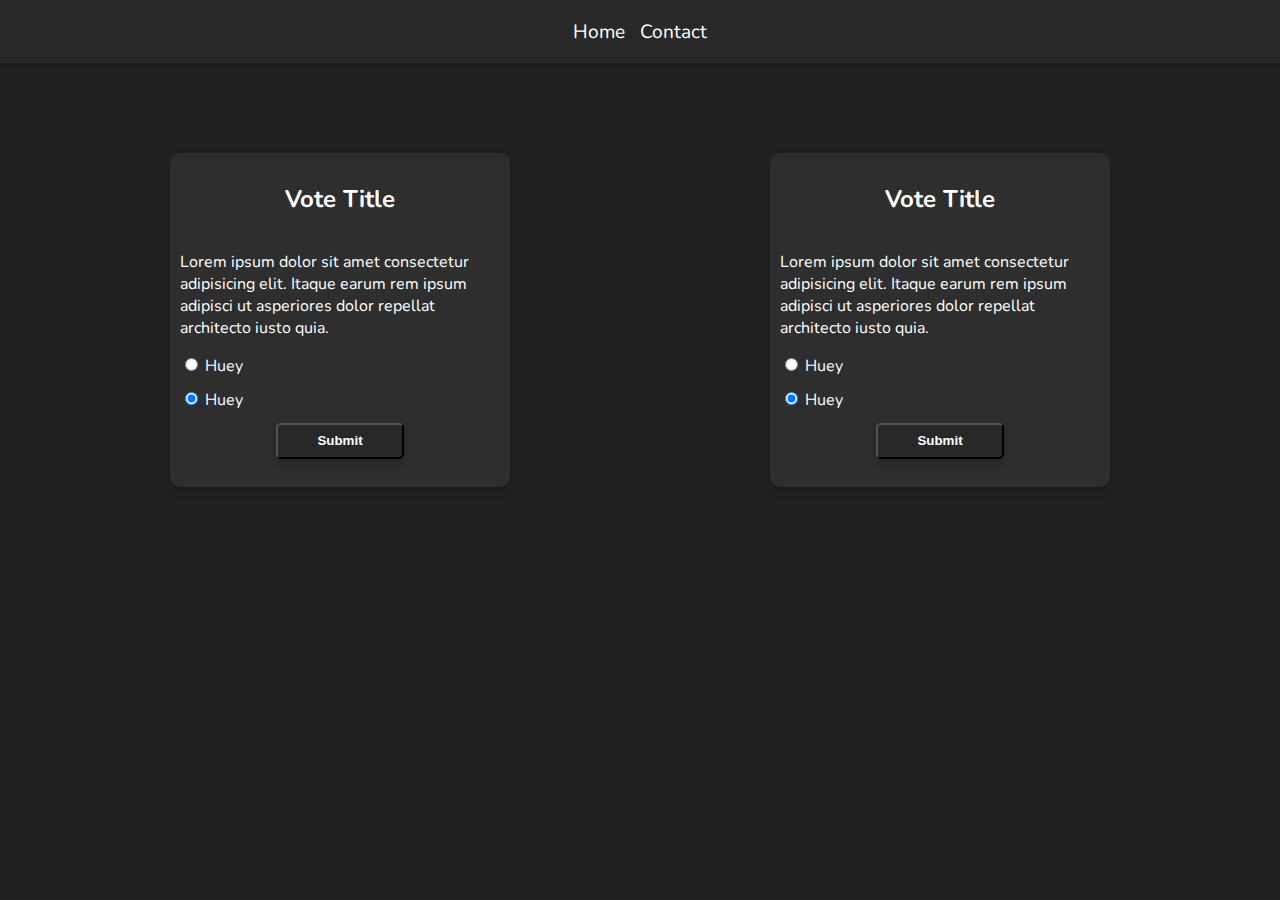
==== Front-end/index.html @ 7380247d "sign up / register / main page done" ====
<!DOCTYPE html>
<html lang="en">
<head>
    <meta charset="UTF-8">
    <meta name="viewport" content="width=device-width, initial-scale=1.0">
    <title>E-Voting App</title>
    <link rel="stylesheet" href="index.css">
</head>
<body>
    <nav class = "nav">
        <ul class="navList">
            <li><a href="index.html">Home</a></li>
            <li><a href="contact.html">Contact</a></li>
        </ul>
    </nav>
    <div class="votes">
        <div id="voteCard">
            <h2 id="voteTitle">Vote Title</h2>
            <p>Lorem ipsum dolor sit amet consectetur adipisicing elit. Itaque earum rem ipsum adipisci ut asperiores dolor repellat architecto iusto quia.</p>
            <form method="post" action="/">
                <div className="options">
                    <input type="radio" id="huey" name="drone" value="huey" checked />
                    <label for="huey">Huey</label>
                </div>
                <div className="options">
                    <input type="radio" id="huey" name="drone" value="huey" checked />
                    <label for="huey">Huey</label>
                </div>
                <input type="submit" id="submitButton">
            </form>
        </div>
        <div id="voteCard">
            <h2 id="voteTitle">Vote Title</h2>
            <p>Lorem ipsum dolor sit amet consectetur adipisicing elit. Itaque earum rem ipsum adipisci ut asperiores dolor repellat architecto iusto quia.</p>
            <form method="post" action="/">
                <div className="options">
                    <input type="radio" id="huey" name="drone" value="huey" checked />
                    <label for="huey">Huey</label>
                </div>
                <div className="options">
                    <input type="radio" id="huey" name="drone" value="huey" checked />
                    <label for="huey">Huey</label>
                </div>
                <input type="submit" id="submitButton">
            </form>
        </div>
    </div>
</body>
</html>
---- Front-end/index.css ----
@import url('https://fonts.googleapis.com/css2?family=Nunito:ital,wght@0,200..1000;1,200..1000&family=Varela+Round&display=swap');
body{
    margin: 0;
    padding: 0;
    background-color: #212121;
    font-family: 'Nunito', 'Arial', sans-serif;

}
.navList{
    height: 7vh;
    list-style: none;
    display: flex;
    flex-direction: row;
    gap: 15px;
    padding: 0 15px;
    margin: 0;
    justify-content: center;
    align-items: center;
    background-color: #282828;
    box-shadow: 0 4px 6px rgba(0, 0, 0, 0.1);
}
.nav li a{
    text-decoration: none;
    color: white;
    transition: 0.2s;
    font-size: larger;
}
.nav li a:hover{
    color : black;
}
.votes{
    display: flex;
    flex-direction: row;
    flex-wrap: wrap;
    justify-content: space-evenly;
}
#voteTitle{
    align-self: center;
}
#voteCard{
    color:white;
    width: 25svw;
    padding: 10px;
    display: flex;
    flex-direction: column;
    flex-wrap: wrap;
    background-color: #2e2e2e;
    border-radius: 5px;
    margin: 10vh;
    box-shadow: 0 4px 8px rgba(0, 0, 0, 0.2);
    border-radius: 10px;
}
form{
    display: flex;
    flex-direction: column;
}
.options{
    display: flex;
}
input{
    margin-bottom: 2vh;
}
#submitButton{
    color: white;
    font-weight: 600;
    background-color: #282828;
    align-self:center;
    width: 40%;
    height: 4svh;
    border-radius: 5px;
    box-shadow: 0 4px 8px rgba(0, 0, 0, 0.2);
}
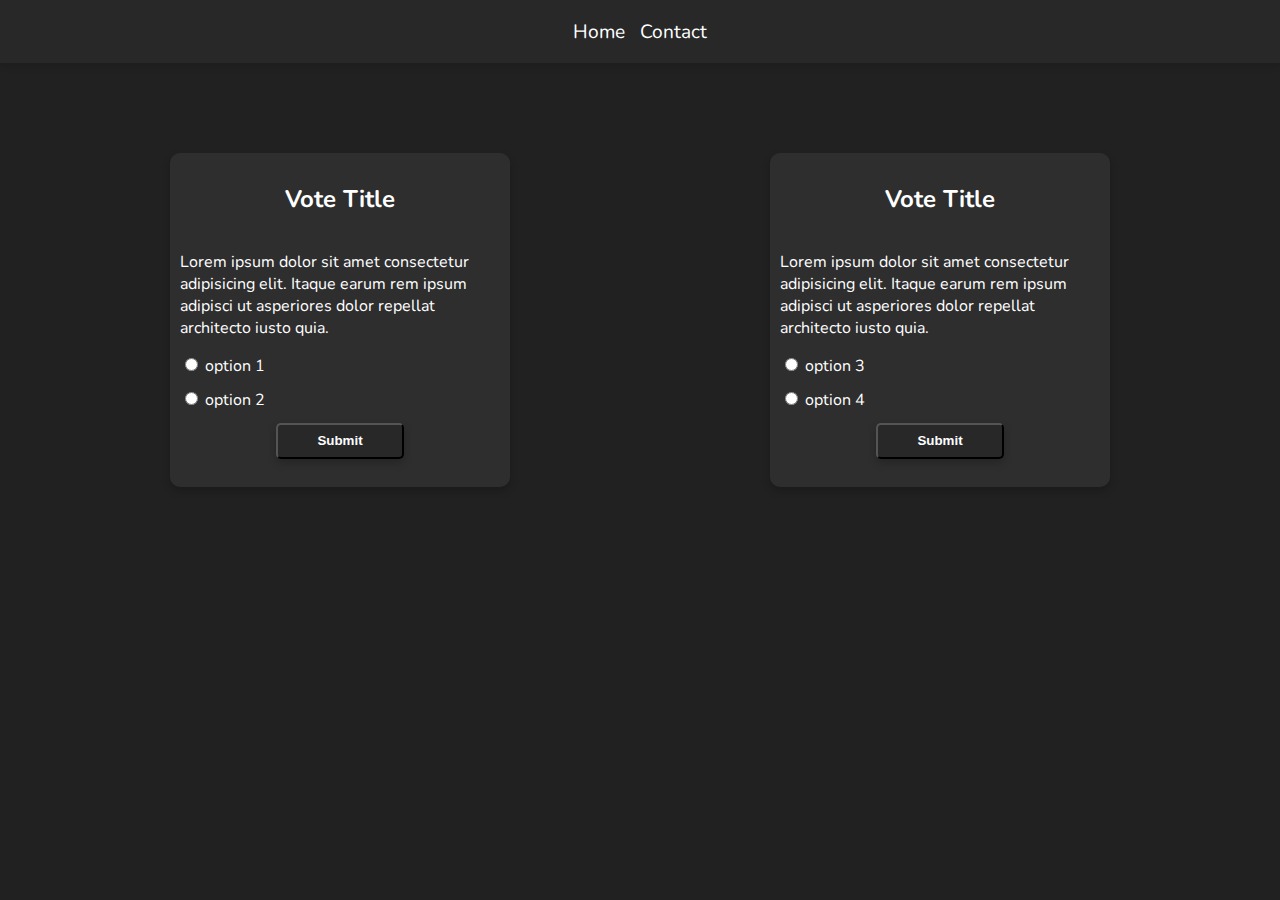
==== commit 5798c7fa: "front ready" ====
--- a/Front-end/index.html
+++ b/Front-end/index.html
@@ -18,13 +18,15 @@
             <h2 id="voteTitle">Vote Title</h2>
             <p>Lorem ipsum dolor sit amet consectetur adipisicing elit. Itaque earum rem ipsum adipisci ut asperiores dolor repellat architecto iusto quia.</p>
             <form method="post" action="/">
+                <!--value for identifying selection
+                label corresponds to id in radio-->
                 <div className="options">
-                    <input type="radio" id="huey" name="drone" value="huey" checked />
-                    <label for="huey">Huey</label>
+                    <input type="radio" id="option1" name="drone" value="huey"  />
+                    <label for="option1">option 1</label>
                 </div>
                 <div className="options">
-                    <input type="radio" id="huey" name="drone" value="huey" checked />
-                    <label for="huey">Huey</label>
+                    <input type="radio" id="option2" name="drone" value="huey"  />
+                    <label for="option2">option 2</label>
                 </div>
                 <input type="submit" id="submitButton">
             </form>
@@ -34,12 +36,12 @@
             <p>Lorem ipsum dolor sit amet consectetur adipisicing elit. Itaque earum rem ipsum adipisci ut asperiores dolor repellat architecto iusto quia.</p>
             <form method="post" action="/">
                 <div className="options">
-                    <input type="radio" id="huey" name="drone" value="huey" checked />
-                    <label for="huey">Huey</label>
+                    <input type="radio" id="option3" name="drone1" value="huey"  />
+                    <label for="option3">option 3</label>
                 </div>
                 <div className="options">
-                    <input type="radio" id="huey" name="drone" value="huey" checked />
-                    <label for="huey">Huey</label>
+                    <input type="radio" id="option4" name="drone1" value="huey"  />
+                    <label for="option4">option 4</label>
                 </div>
                 <input type="submit" id="submitButton">
             </form>
--- a/Front-end/index.css
+++ b/Front-end/index.css
@@ -69,4 +69,7 @@
     height: 4svh;
     border-radius: 5px;
     box-shadow: 0 4px 8px rgba(0, 0, 0, 0.2);
+}
+#submitButton:hover{
+    background-color: rgba(0,0,0,0.3);
 }